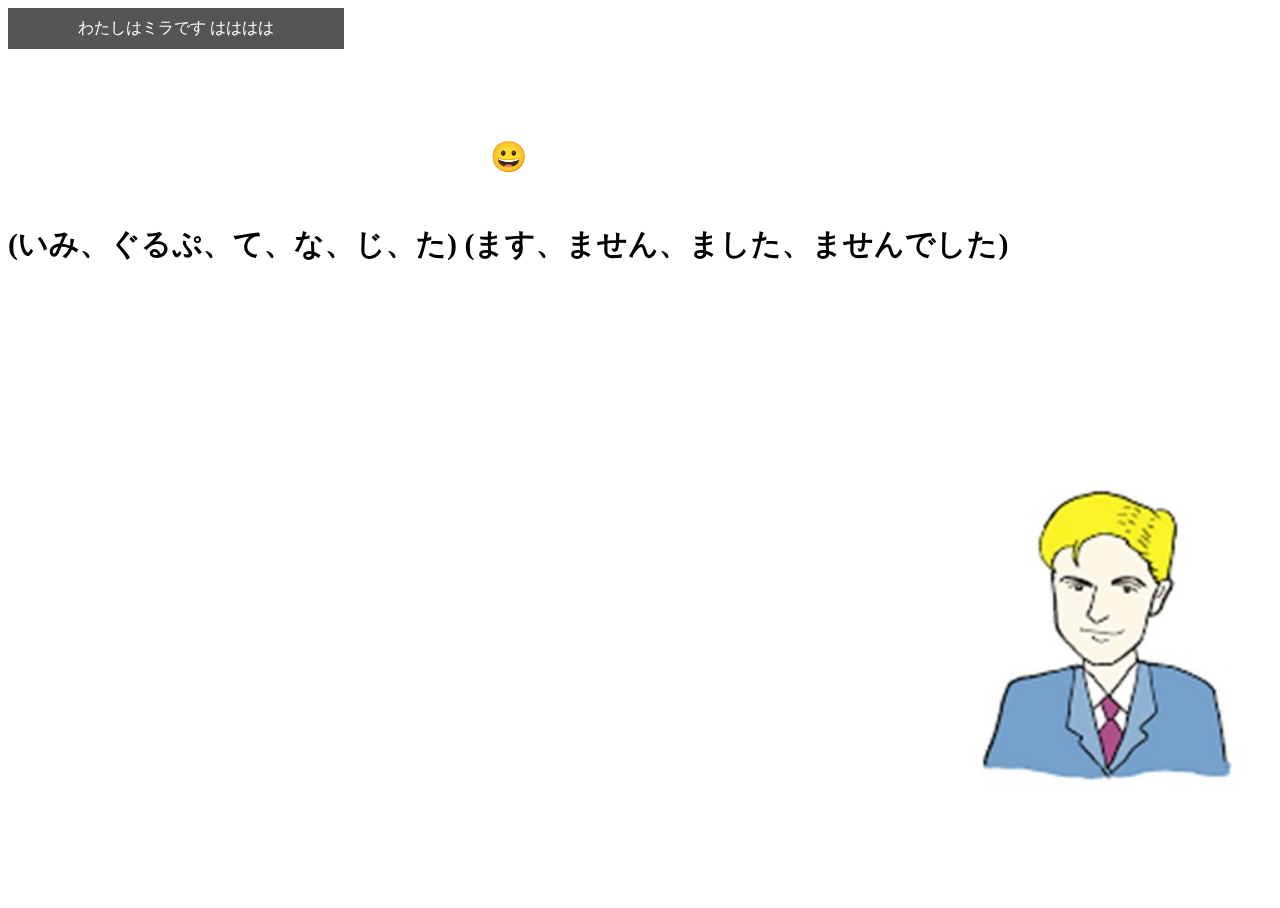
==== jappractice/jappractice.html @ ec39e9b0 "Update jappractice.html" ====
<!DOCTYPE html>
<html>
<head>
	<meta charset="UTF-8">
	<style>

		html, body {		  
		  border: 0px;
		  width: 100%;
		  height: 100%;
		}

		.container {
		  background-image: url("Mira.jpg");
		  height: 100%;
		  background-position: center;
		  background-repeat: no-repeat;
		  background-size: cover;
		}
		
		.vertical-center {
		  position: fixed;
		  height: 20vh;
		}
		.vertical-center2 {
		  position: fixed;
		  height: 80vh;
		}
		p {
			font-size: 90px;
			color: blue;
			text-align: center;
		}
		h6 {
			font-size: 30px;
			color: #FFFFFF;
			text-align: center;
		}
		h5 {
			font-size: 30px;
			text-align: center;
		}
		button {
			font-size: 25px;
			background-color: #555555; /* Green */
			border: none;
			color: white;
			padding: 10px 70px;
			text-align: center;
			text-decoration: none;
			display: inline-block;
			font-size: 16px;
			left: 50%;
		}
		h6:hover {
  			color: grey;
		}
	</style>


<title>N5 Verbs</title>

</head>

<body>

	<!--<p>わたしはミラです</p> -->
	<div class="container">
		<div class="vertical-center2">
			<button onclick = "gentext();">わたしはミラです はははは</button>
			<p></p>
			<h6></h6>
			<h5>&#128512; </h5>
			<h5>(いみ、ぐるぷ、て、な、じ、た) (ます、ません、ました、ませんでした)</h5>
			
		</div>
	</div>

	<script>
		function no() {[Math.floor(Math.random()*157)]}
		function gentext() {
			var jap = ['おきます|get up, wake up ()',
						'ねます|sleep, go to bed ()',
						'はたらきます|work ()',
						'やすみます|take a rest, take holiday ()',
						'べんきょうします|study ()',
						'おわります|finish ()',
						'いきます|go ()',
						'きます|come (III)',
						'かえります|go home, return ()',
						'たべます|eat ()',
						'のみます|drink ()',
						'すいます|smoke ()',
						'みます|see, look at, watch (II)',
						'ききます|hear, listen ()',
						'よみます|read ()',
						'かきます|write, draw, paint ()',
						'とります|take [a picture] ()',
						'します|do (III)',
						'あいます|meet [a friend] ()',
						'きります|cut, slice ()',
						'おくります|send ()',
						'あげます|give ()',
						'もらいます|recieve ()',
						'かします|lend (I)',
						'かります|borrow (II)',
						'おしえます|teach ()',
						'ならいます|learn ()',
						'かけます|make [a phone call] ()',
						'わかります|understand ()',
						'あります|have ()',
						'います|exist, be (referring to animate things) (II)',
						'あります|exist, be (referring to inanimate things) ()',
						'います|have [a child] (II)',
						'います|stay, be [in Japan] (II)',
						'かかります|take (referring to time or money) ()',
						'やすみます|take a day off [work] ()',
						'あそびます|enjoy oneself, play ()',
						'およぎます|swim ()',
						'むかえます|go to meet, welcome ()',
						'つかれます|get tired ()',
						'だします|send [a letter] (I)',
						'はいります|enter [a coffee shop] ()',
						'でます|go out [of a coffee shop] ()',
						'けっこんします|marry, get married ()',
						'かいものします|do shopping ()',
						'しょくじします|have a meal, dine ()',
						'さんぽします|take a walk [in a park] ()',
						'つけます|turn on ()',
						'けします|turn off (I)',
						'あけます|open ()',
						'しめます|close, shut ()',
						'いそぎます|hurry ()',
						'まちます|wait ()',
						'とめます|stop, park ()',
						'まがります|turn [to the right] ()',
						'もちます|hold ()',
						'とります|take, pass ()',
						'てつだいます|help (with a task) ()',
						'よびます|call ()',
						'はなします|speak, talk (I)',
						'みせます|show ()',
						'おしえます|tell [an address] ()',
						'はじめます|start, begin ()',
						'ふります|rain (II)',
						'コピーします|copy ()',
						'たちます|stand up ()',
						'すわります|sit down ()',
						'つかいます|use ()',
						'おきます|put ()',
						'つくります|make, produce ()',
						'うります|sell ()',
						'しります|get to know ()',
						'すみます|be going to live ()',
						'けんきゅうします|do research ()',
						'のります|ride, get on [a train] ()',
						'おります|get off [a train] ()',
						'のりかえます|change (trains, etc.) ()',
						'あびます|take [a shower] (II)',
						'いれます|put in, insert ()',
						'だします|take out, withdraw (I)',
						'はいります|enter [university] ()',
						'でます|graduate from [university] ()',
						'やめます|quit or retire from [a company] ()',
						'おします|push, press (I)',
						'おぼえます|memorize ()',
						'わすれます|forget ()',
						'なくします|lose ()',
						'だします|hand in [a report] ()',
						'はらいます|pay ()',
						'かえします|give back, return (I)',
						'でかけます|go out ()',
						'ぬぎます|take off (clothes, shoes, etc.) ()',
						'もっていきます|take (something) (III)',
						'もってきます|bring (something) ()',
						'しんぱいします|worry ()',
						'ざんぎょうします|work overtime ()',
						'しゅっちょうします|go on a business trip ()',
						'のみます|take [medicine] ()',
						'はいります|take [a bath] ()',
						'できます|be able to, can (II)',
						'あらいます|wash ()',
						'ひきます|play (a stringed instrument) ()',
						'うたいます|sing ()',
						'あつめます|collect, gather ()',
						'すてます|throw away ()',
						'かえます|exchange, change ()',
						'うんてんします|drive ()',
						'よやくします|reserve, book ()',
						'けんがくします|visit some place for study ()',
						'のぼります|climb (a mountain) ()',
						'とまります|stay (at a hotel) ()',
						'そうじします|clean (a room) ()',
						'せんたくします|wash (clothes) ()',
						'れんしゅうします|practice ()',
						'なります|become ()',
						'いります|need, require (a visa) ()',
						'しらべます|check, investigate ()',
						'なおします|repair, correct (I)',
						'しゅうりします|repair ()',
						'でんわします|phone ()',
						'おもいます|think ()',
						'いいます|say ()',
						'たります|be enough, be sufficient ()',
						'かちます|win ()',
						'まけます|lose, be beaten ()',
						'あります|(a festival) be held, take place ()',
						'やくに たちます|be useful ()',
						'きます|put on (a shirt, etc.) (II)',
						'はきます|put on (shoes, trousers, etc.) ()',
						'かぶります|put on (a hat, etc.) ()',
						'かけます|put on (glasses) ()',
						'します|put on (tie) ()',
						'うまれます|be born ()',
						'ききます|ask (the teacher) ()',
						'まわします|turn (I)',
						'ひきます|pull ()',
						'かえます|change ()',
						'さわります|touch (a door) ()',
						'でます|(change) come out ()',
						'あるきます|walk ()',
						'わたります|cross (a bridge) ()',
						'まがります|turn (to the right) ()',
						'くれます|give (me) ()',
						'つれていきます|take (someone) ()',
						'つれてきます|bring (someone) ()',
						'おくります|escort (someone, go with) ()',
						'しょうかいします|introduce ()',
						'あんないします|show around, show the way ()',
						'せつめいします|explain ()',
						'じゅんびします|prepare ()',
						'ひっこしします|move out ()',
						'かんがえます|think, consider ()',
						'つきます|arrive ()',
						'とります （としを～）|grow old ()',
						'たります|be enough, be sufficient ()',
						'てんきんします|to be transferred (to another office) ()',
						'おるします|withdraw (I)',
														];
					var para = document.querySelector('p');
					var para2 = document.querySelector('h6');
					var no = jap[Math.floor(Math.random()*jap.length)];
					var no1 = no.split("|");
					para.innerHTML= no1[0];
					para2.innerHTML = no1[1];
		}
	</script>



</body>

</html>
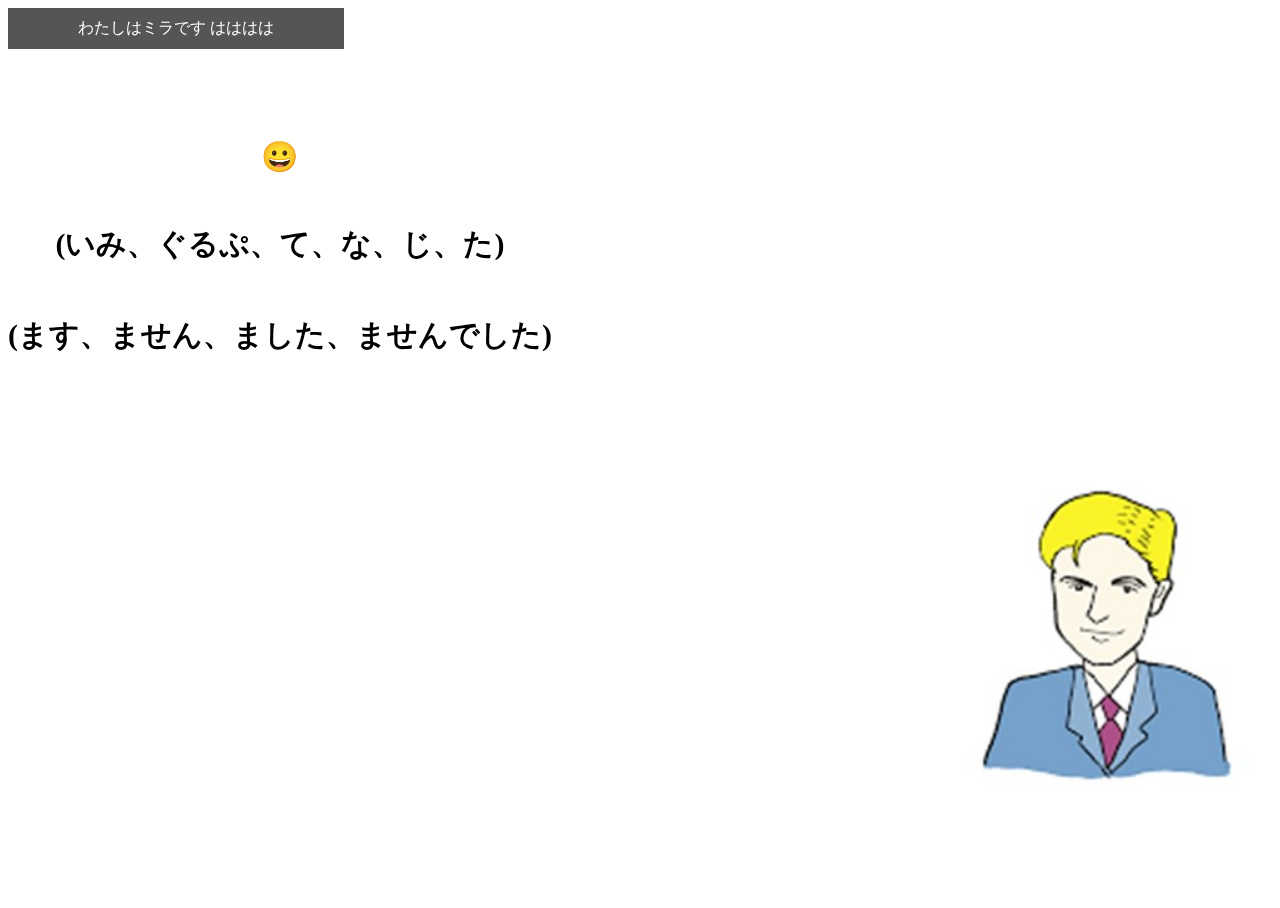
==== commit 44871d6d: "Update jappractice.html" ====
--- a/jappractice/jappractice.html
+++ b/jappractice/jappractice.html
@@ -71,8 +71,8 @@
 			<p></p>
 			<h6></h6>
 			<h5>&#128512; </h5>
-			<h5>(いみ、ぐるぷ、て、な、じ、た) (ます、ません、ました、ませんでした)</h5>
-			
+			<h5>(いみ、ぐるぷ、て、な、じ、た) </h5>
+			<h5>(ます、ません、ました、ませんでした)</h5>
 		</div>
 	</div>
 
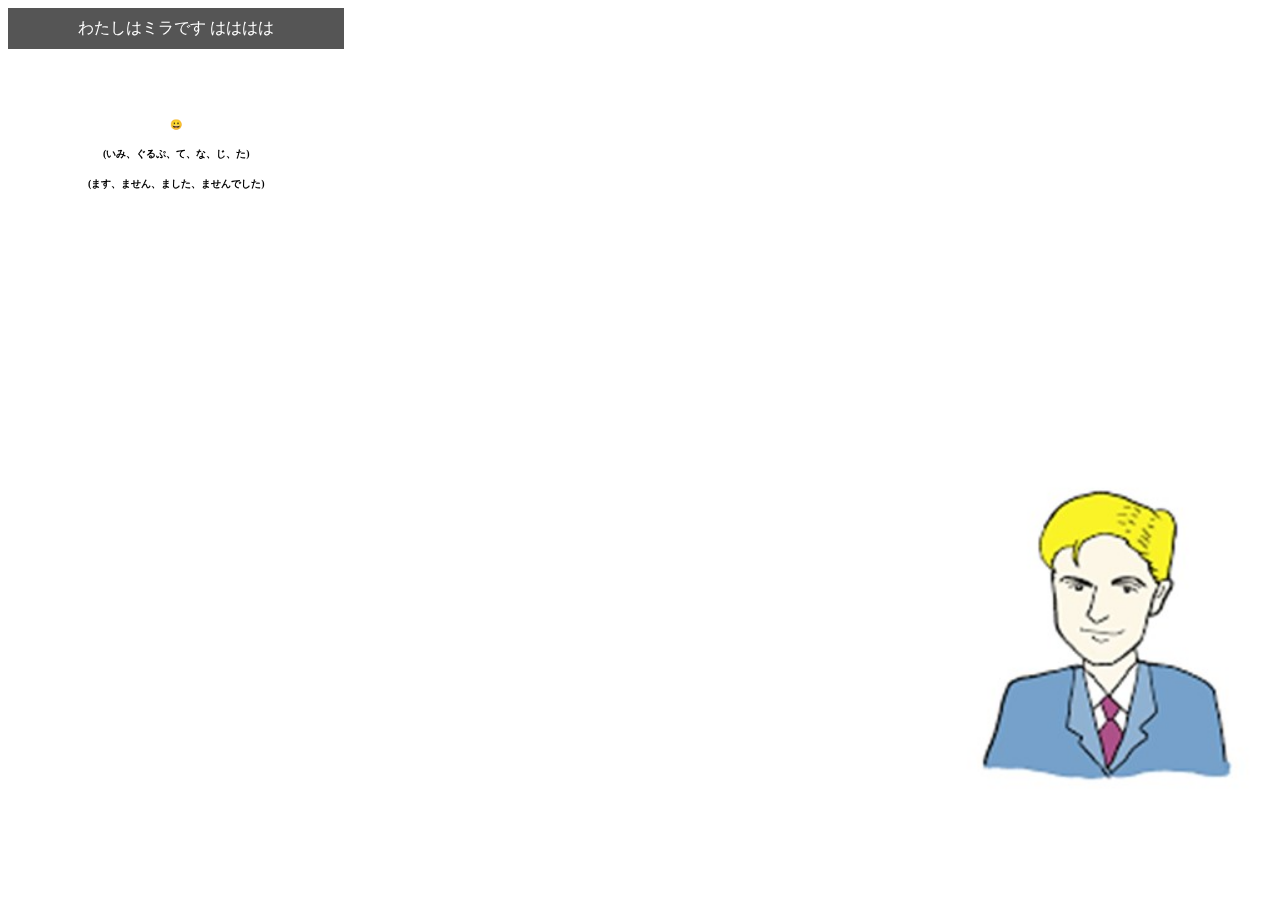
==== commit 7b00b58d: "Update jappractice.html" ====
--- a/jappractice/jappractice.html
+++ b/jappractice/jappractice.html
@@ -27,7 +27,7 @@
 		  height: 80vh;
 		}
 		p {
-			font-size: 90px;
+			font-size: 70px;
 			color: blue;
 			text-align: center;
 		}
@@ -37,7 +37,7 @@
 			text-align: center;
 		}
 		h5 {
-			font-size: 30px;
+			font-size: 10px;
 			text-align: center;
 		}
 		button {
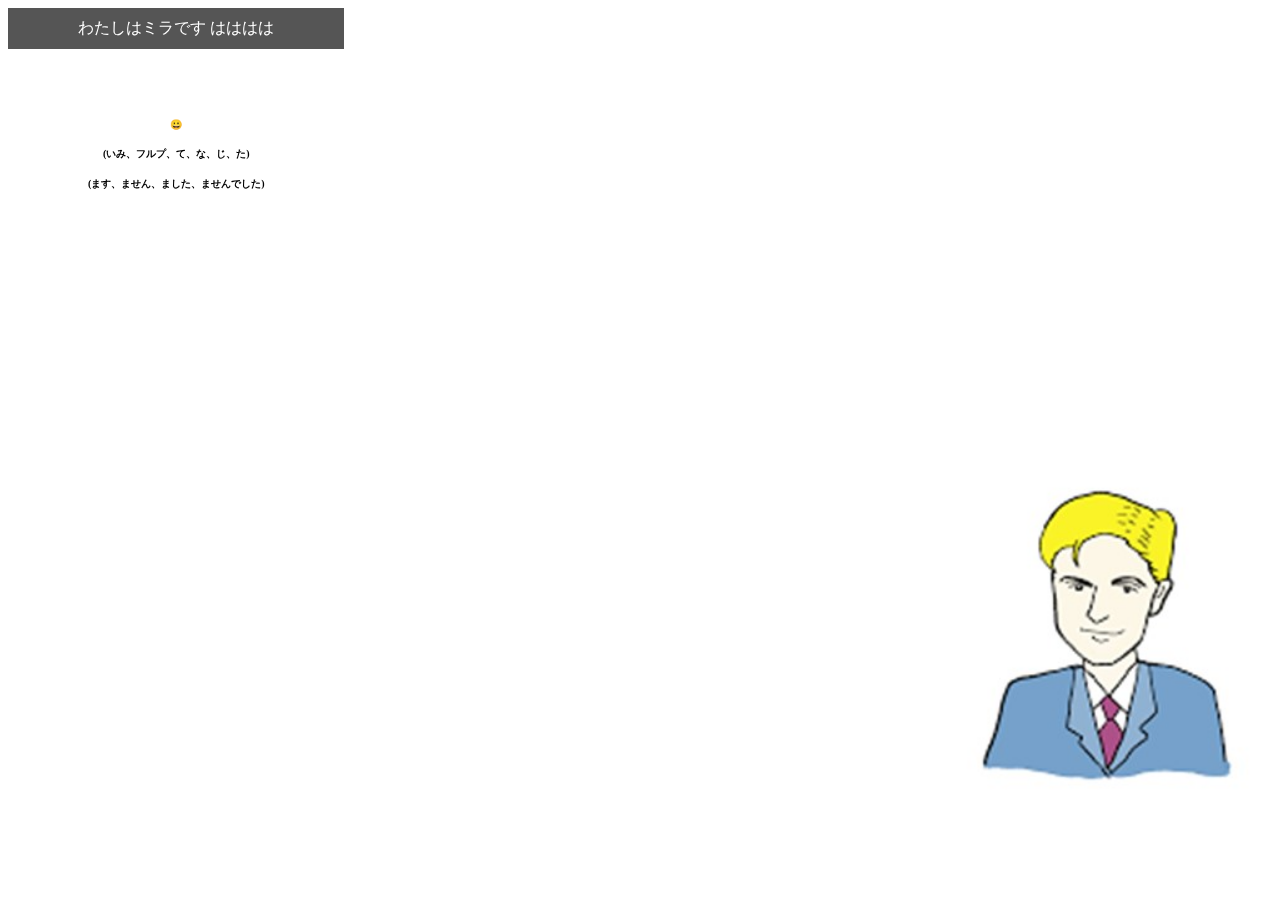
==== commit 53d48d73: "Update jappractice.html" ====
--- a/jappractice/jappractice.html
+++ b/jappractice/jappractice.html
@@ -71,7 +71,7 @@
 			<p></p>
 			<h6></h6>
 			<h5>&#128512; </h5>
-			<h5>(いみ、ぐるぷ、て、な、じ、た) </h5>
+			<h5>(いみ、フルプ、て、な、じ、た) </h5>
 			<h5>(ます、ません、ました、ませんでした)</h5>
 		</div>
 	</div>
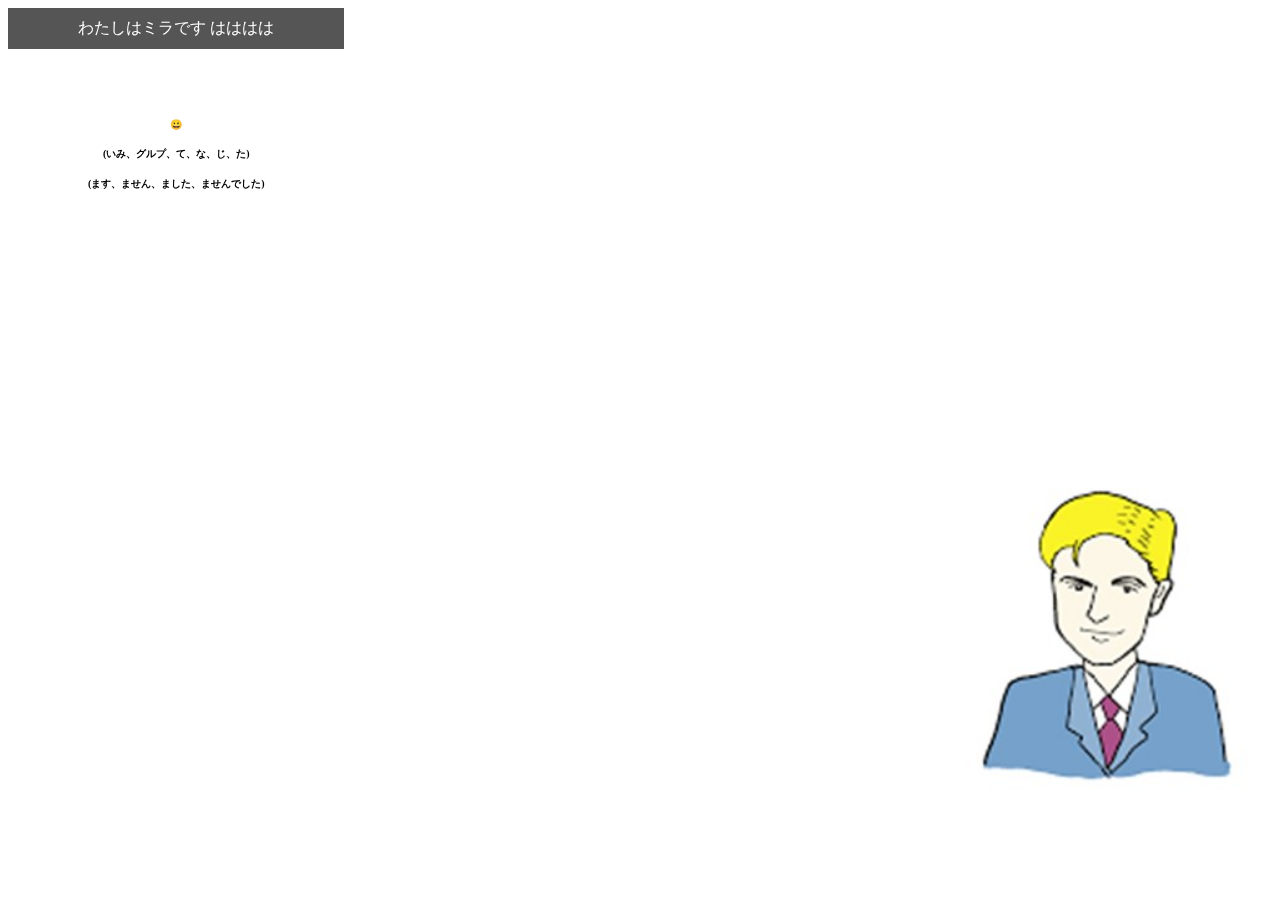
==== commit b9a94f9d: "Update jappractice.html" ====
--- a/jappractice/jappractice.html
+++ b/jappractice/jappractice.html
@@ -71,7 +71,7 @@
 			<p></p>
 			<h6></h6>
 			<h5>&#128512; </h5>
-			<h5>(いみ、フルプ、て、な、じ、た) </h5>
+			<h5>(いみ、グルプ、て、な、じ、た) </h5>
 			<h5>(ます、ません、ました、ませんでした)</h5>
 		</div>
 	</div>
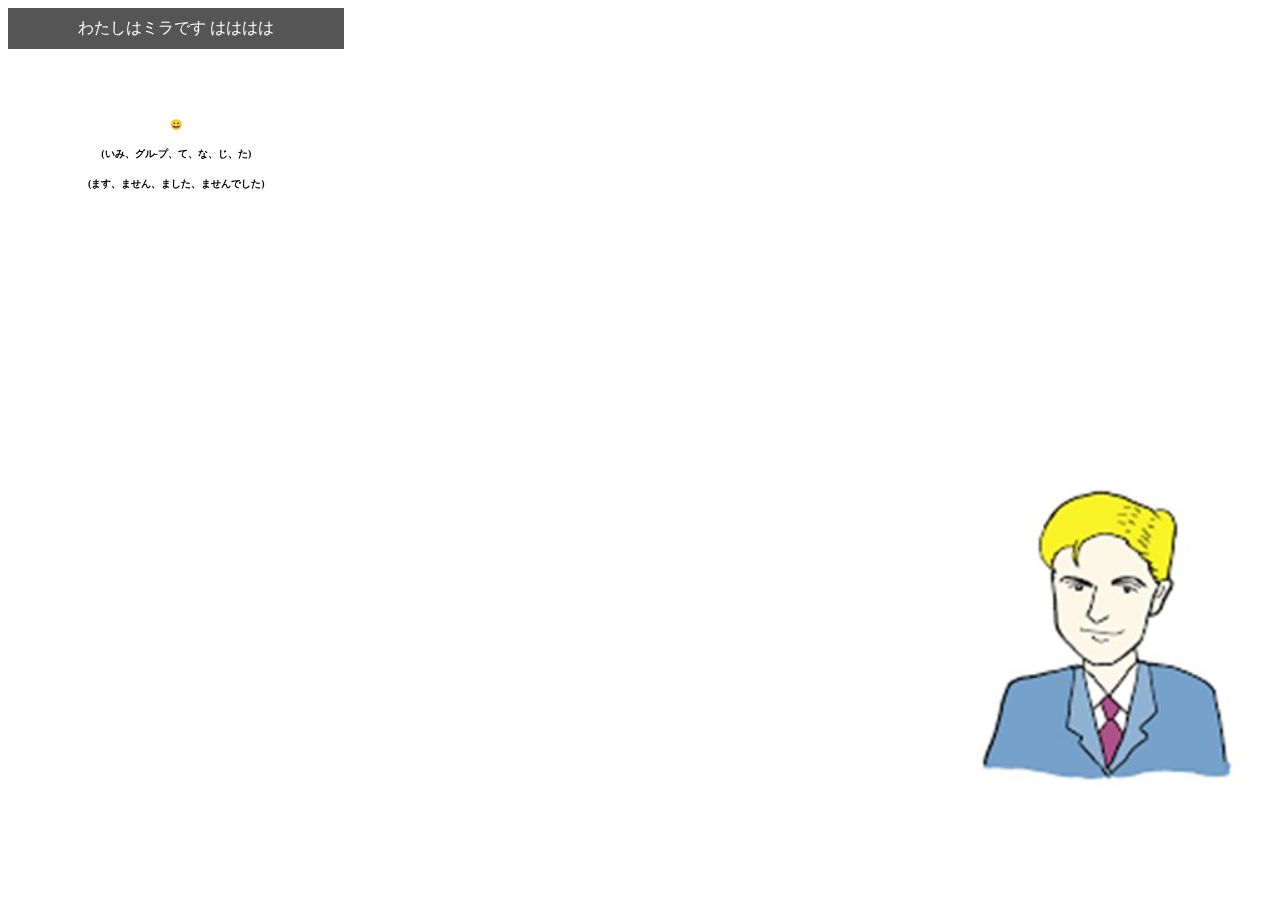
==== commit ab9caa71: "Update jappractice.html" ====
--- a/jappractice/jappractice.html
+++ b/jappractice/jappractice.html
@@ -71,7 +71,7 @@
 			<p></p>
 			<h6></h6>
 			<h5>&#128512; </h5>
-			<h5>(いみ、グルプ、て、な、じ、た) </h5>
+			<h5>(いみ、グル-プ、て、な、じ、た) </h5>
 			<h5>(ます、ません、ました、ませんでした)</h5>
 		</div>
 	</div>
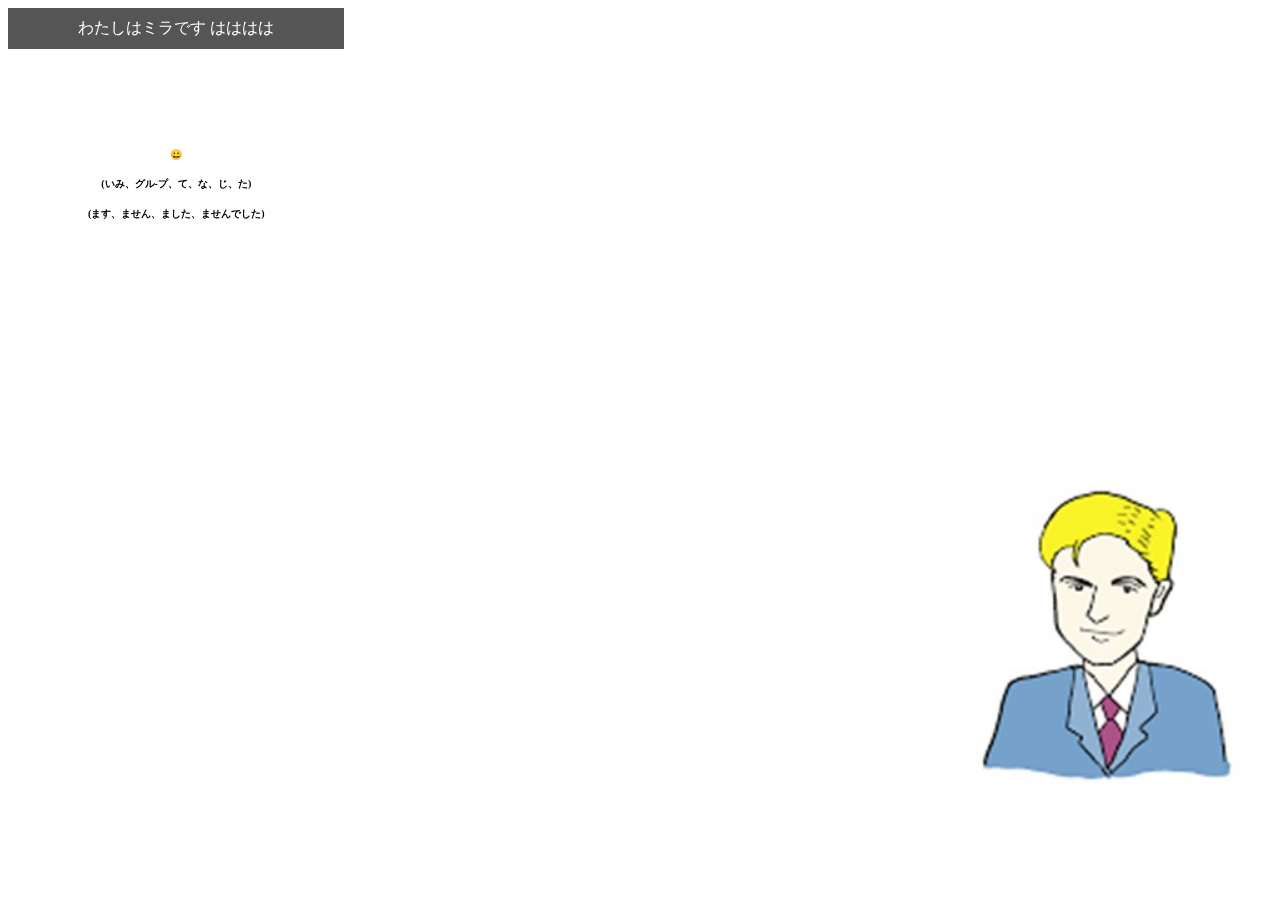
==== commit 671527d3: "Update jappractice.html" ====
--- a/jappractice/jappractice.html
+++ b/jappractice/jappractice.html
@@ -27,7 +27,7 @@
 		  height: 80vh;
 		}
 		p {
-			font-size: 70px;
+			font-size: 100px;
 			color: blue;
 			text-align: center;
 		}
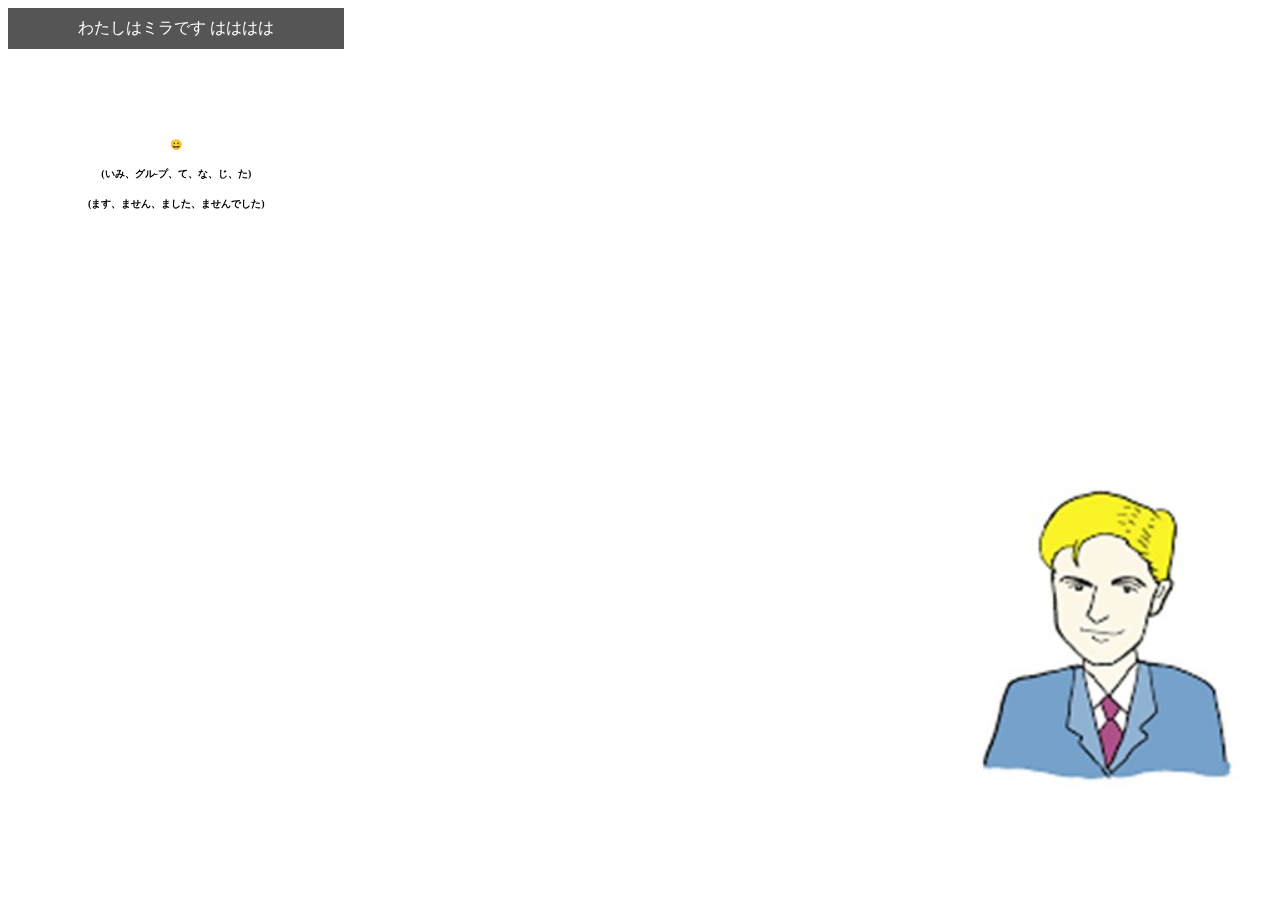
==== commit 53dbb60b: "Update jappractice.html" ====
--- a/jappractice/jappractice.html
+++ b/jappractice/jappractice.html
@@ -27,7 +27,7 @@
 		  height: 80vh;
 		}
 		p {
-			font-size: 100px;
+			font-size: 90px;
 			color: blue;
 			text-align: center;
 		}
